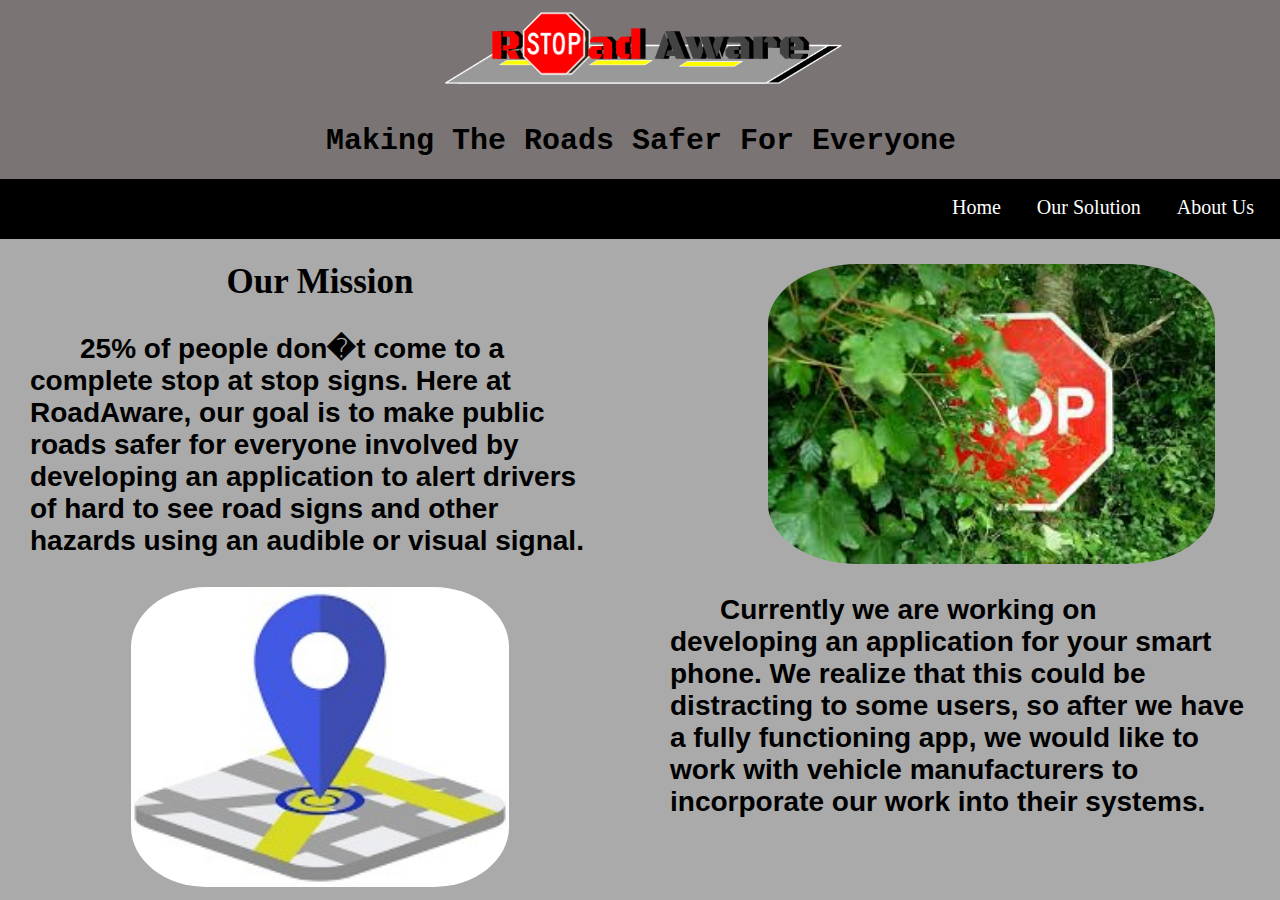
==== index.html @ ee5a5bc6 "My First Commit" ====
<!DOCTYPE html>
<html>
<head>
    <title>Home</title>
    <link rel="stylesheet" type="text/css" href="css.css">
</head>
<body>
    <div class="name">
        <div class="logo">
            <img src="Logo.png" width="100%" height="100%">
    </div>
          <h1>Making The Roads Safer For Everyone</h1>
    </div>
<div class="nav">
<a href="./aboutus.html">About Us</a>
<a href="./solution.html">Our Solution</a>
<a href="./index.html">Home</a>
</div>
    <div class="row">
<div class="column">
    <h1>Our Mission</h1>
<h3>     25% of people don�t come to a complete stop at stop signs. Here at RoadAware, our goal is to make public roads safer for everyone involved by developing an application to alert drivers of hard to see road signs and other hazards using an audible or visual signal.</h3>
<div class="flip-box">
  <div class="flip-box-inner">
    <div class="flip-box-front">
             <img src="map.jpg" width="auto" height="100%">
    </div>
<div class="flip-box-back">
      <h2>Map Application</h2>
      <p>Similar to Waze, our goal is to give the user extra functionality compared to normal navigation apps. Our application will warn users of upcoming road conditions that may be difficult to see.</p>
    </div>
  </div>
</div>
    </div>
        <div class="column">
            <div class="flip-box">
  <div class="flip-box-inner">
    <div class="flip-box-front">
             <img src="HiddenStopSign.jpg" width="auto" height="100%">
    </div>
    <div class="flip-box-back">
      <h2>Hidden Stop Sign</h2>
      <p>This stop sign is hidden in some trees and ivy, making it difficult to see for the driver. Since it is harder to see, this leads to a greater risk of the driver running the stop sign.</p>
    </div>
  </div>
</div>
<h3> Currently we are working on developing an application for your smart phone. We realize that this could be distracting to some users, so after we have a fully functioning app, we would like to work with vehicle manufacturers to incorporate our work into their systems.</h3>
        </div>
    </div>
</body>
</html>
---- css.css ----
body {
background-color: #AAAAAA;
background-size: calc(99.9%-5px); 100%;
margin: 0px;
}
.column {
    background-color: #AAAAAA;
  float: left;
  width: 50%;
}
.column2 {
    background-color: #AAAAAA;
  float: left;
  width: 32.5%;
    padding: 5px;
}
.row:after {
  content: "";
  display: table;
  clear: both;
}
@media screen and (max-width: 600px) {
  .column {
    width: 100%;
  }
    .column1 {
    width: 100%;
  }
    .column2 {
    width: 100%;
  }
}
.flip-box {
    position: inherit;
  background-color: #AAAAAA;
  width: 60%;
    height: 300px;
  perspective: 1000px;
    display: block;
    margin-left: auto;
    margin-right: auto;
    margin-top: 25px;
    margin-bottom: 10px;
}

.flip-box-inner {
  position: relative;
  width: 100%;
  height: 100%;
  text-align: center;
  transition: transform 0.8s;
  transform-style: preserve-3d;
}

.flip-box:hover .flip-box-inner {
  transform: rotateY(180deg);
}

.flip-box-front, .flip-box-back {
  position: absolute;
  width: 100%;
  height: 100%;
  backface-visibility: hidden;
}

.flip-box-front {
    display: block;
    margin-left: auto;
    margin-right: auto;
   width= "auto"; 
    height="100%";
  background-color: #AAAAAA;
  color: black;
}

.flip-box-back {
    display: block;
    margin-left: auto;
    margin-right: auto;
   width="auto";
    height= "100%";
    border-radius: 20%;
  background-color: #7A7574;
  color: white;
  transform: rotateY(180deg);
    font-family: Candara;
}
.flip-box-back h2 {
    text-align: center;
     font-family: Candara;
    font-size: 30px;
}
.flip-box-back p {
    text-align: center;
    margin: 5px;
     font-family: Candara;
    font-size: 20px;
}
.column img {
    border-radius: 20%;
}
.column h1 {
    font-size: 35px;
    text-align: center;
    font-family: verdana;;
    color: black;
    }
    .column h3 {
        margin: 30px;
        text-indent: 50px;
        color: black;
        font-family: sans-serif;
        font-size: 28px;
        text-align: left;
    }
.logo {
    display: block;
     margin-left: auto;
  margin-right: auto;
    position: absolute
    z-index: 2;
    padding: 0px;
    width: 418px;
    height: 102.6666px;
    background-color: #7A7574;
}
    .name {
        background-color: #7A7574;
        font-size: 15px;
        width: 100%;
        vertical-align: middle;
        text-align: center;
        padding: 1px;
        color: black;
        font-family: monospace
    }
.header {
    background: #AAAAAA;
    background-size: 100% 100%;
}
.header h1 {
font-size: 35px;
    color: black;
    text-align: center;
}
.header h3 {
    font-size: 20px;
    color: black; 
}
.nav {
    font-family: "Comic Sans MS", "Comic Sans";
overflow: hidden;
  position: -webkit-sticky;
  position: sticky;
  padding: 8px;
    top: 0px;
  background-color: black;
  border-bottom: 3px solid black;
  width: calc(99.9%-5px);
  height: 41px;
    z-index: 1;
  }
.nav h1 {
border: 3px solid black;
background-color: black;
    position: absolute;
    left: 0%;
    top: 1px;
float: left;
  display: inline-block;
color: red;
font-size: 40px;
}
.nav a {
    border-radius: 45%;
float: right;
position: relative;
    bottom: 15%;
  display: inline-block;
  color: white;
  text-align: center;
  padding: 10px 13px;
  text-decoration: none;
  background-color: black;
  border: 3px solid black;
  font-size: 20px;
margin: 2px;
}
.nav a:hover {
  background-color: white;
  color: black;
}
.pictures{
    width:250px;
    height:400px;
}
body1, .main, .PicHead, .row1, .column1{
  box-sizing: border-box;
}

body1 {
  background-color: #AAAAAA;
  padding: 20px;
  font-family: Arial;
}

/* Center website */
.main {
  max-width: 1000px;
  margin: auto;
}

.PicHead {
  font-size: 50px;
  word-break: break-all;
}

.row1 {
  margin: 8px -16px;
}

/* Add padding BETWEEN each column (if you want) */
.row1,
.row1 > .column1 {
  padding: 8px;
}

/* Create four equal columns that floats next to each other */
.column1 {
  float: left;
  width: 25%;
}

/* Clear floats after rows */
.row1:after {
  content: "";
  display: table;
  clear: both;
}

/* Content */
.content {
  background-color: #AAAAAA;
  padding: 10px;
    text-align: center;
}

/* Responsive layout - makes a two column-layout instead of four columns */
@media screen and (max-width: 900px) {
  .column1 {
    width: 50%;
  }
}
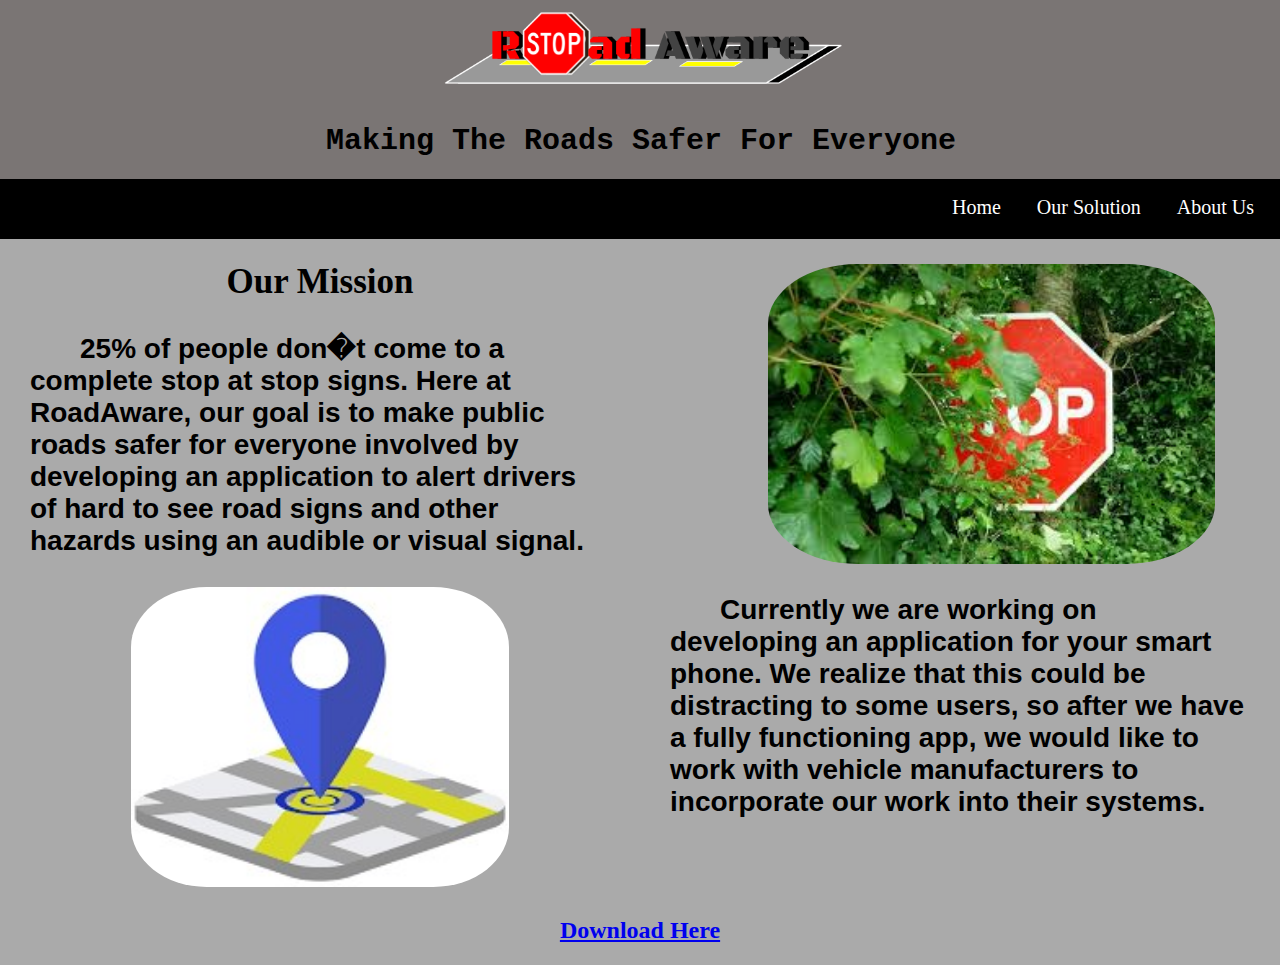
==== commit 06c4c3ca: "Commit 2" ====
--- a/index.html
+++ b/index.html
@@ -47,5 +47,6 @@
 <h3> Currently we are working on developing an application for your smart phone. We realize that this could be distracting to some users, so after we have a fully functioning app, we would like to work with vehicle manufacturers to incorporate our work into their systems.</h3>
         </div>
     </div>
+<center><h2><a href="RoadAware.APK">Download Here</a></h2></center>
 </body>
 </html>